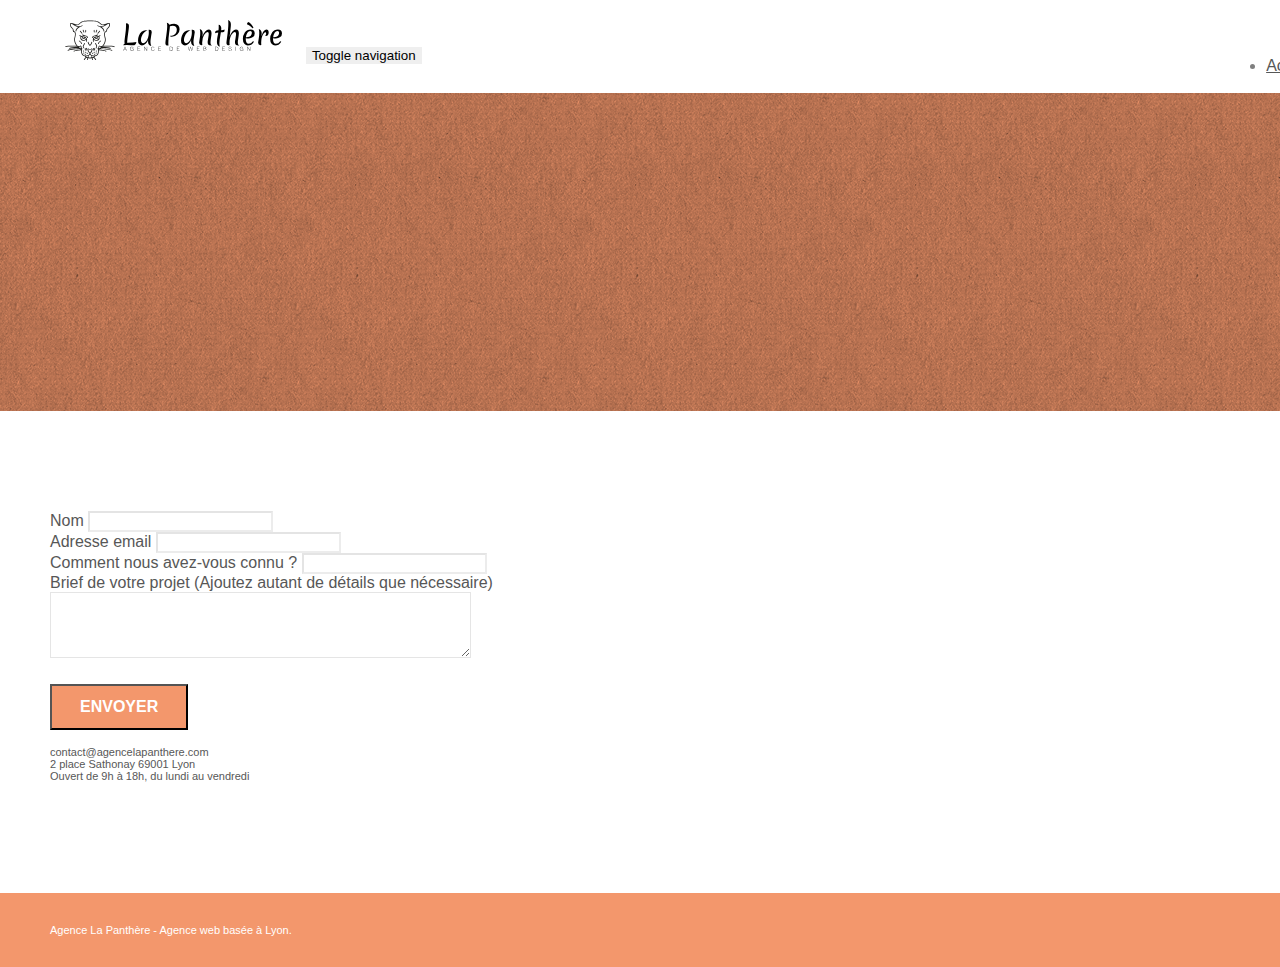
==== page2.html @ 133da3df "first commit" ====
<!doctype html>
<html lang="Default">
<head>
    <meta charset="utf-8">
    <meta name="keywords" content="">
    <meta name="description" content="">
    <meta name="viewport" content="width=device-width, initial-scale=1.0, viewport-fit=cover">
    <link rel="shortcut icon" type="image/png" href="favicon.jpg">
    
	<link rel="stylesheet" type="text/css" href="./css/bootstrap.min.css">
	<link rel="stylesheet" type="text/css" href="style.css">
	<link rel="stylesheet" type="text/css" href="./css/font-awesome.min.css">
	<link rel="stylesheet" type="text/css" href="./css/et-line.min.css">
	
    
	<script src="./js/jquery-2.1.0.min.js"></script>
	<script src="./js/bootstrap.min.js"></script>
	<script src="./js/blocs.min.js"></script>
	<script src="./js/jqBootstrapValidation.js"></script>
	<script src="./js/formHandler.js"></script>
    <title>page2</title>

    
<!-- Analytics -->
 
<!-- Analytics END -->
    
</head>
<body>
<!-- Principal conteneur -->
<div class="page-container">
    
<!-- bloc-0 -->
<div class="bloc bgc-white l-bloc " id="bloc-0">
	<div class="container bloc-sm">
		<nav class="navbar row">
			<div class="navbar-header">
				<a class="navbar-brand" href="index.html"><img src="img/agence-la-panthere-monochrome.svg" alt="atlanta web design logo" height="40" /></a>
				<button id="nav-toggle" type="button" class="ui-navbar-toggle navbar-toggle" data-toggle="collapse" data-target=".navbar-1">
					<span class="sr-only">Toggle navigation</span><span class="icon-bar"></span><span class="icon-bar"></span><span class="icon-bar"></span>
				</button>
			</div>
			<div class="collapse navbar-collapse navbar-1 special-dropdown-nav">
				<ul class="site-navigation nav navbar-nav">
					<li>
						<a href="index.html">Accueil</a>
					</li>
					<li>
					</li>
					<li>
						<a href="page2.html">page2 &gt;</a>
					</li>
				</ul>
			</div>
		</nav>
	</div>
</div>
<!-- bloc-0 END -->

<!-- bloc-6 -->
<div class="bloc bg-dots-bg bg-repeat bgc-atomic-tangerine d-bloc bloc-bg-texture texture-paper" id="bloc-6">
	<div class="container bloc-lg">
		<div class="row">
			<div class="col-sm-12">
				<h1 class="text-center hero-bloc-text tc-white">
					Parlons web design !
				</h1>
				<p class="text-center mg-lg tc-white tight-width-whitespace">
					Nous sommes ravis que vous souhaitiez collaborer avec notre agence.<br>
					Parlez-nous de votre projet en complétant le formulaire ci-dessous.
				</p>
			</div>
		</div>
	</div>
</div>
<!-- bloc-6 END -->

<!-- bloc-7 -->
<div class="bloc bgc-white l-bloc" id="bloc-7">
	<div class="container bloc-lg">
		<div class="row">
			<div class="col-sm-6">
				<form id="form_1" novalidate success-msg="Your message has been sent." fail-msg="Sorry it seems that our mail server is not responding, Sorry for the inconvenience!">
					<div class="form-group">
						<label>
							Nom
						</label>
						<input id="name" class="form-control" required />
					</div>
					<div class="form-group">
						<label>
							Adresse email
						</label>
						<input id="email" class="form-control" type="email" required />
					</div>
					<div class="form-group">
						<label>
							Comment nous avez-vous connu ?
						</label>
						<input class="form-control" type="email" required id="input_504" />
					</div>
					<div class="form-group">
						<label>
							Brief de votre projet (Ajoutez autant de détails que nécessaire)<br>
						</label><textarea id="message" class="form-control" rows="4" cols="50" required></textarea>
					</div> 
					<button class="bloc-button btn btn-lg btn-block cta-hero btn-atomic-tangerine" type="submit">
						Envoyer
					</button>
				</form>
			</div>
			<div class="col-sm-6">
				<p>
					contact@agencelapanthere.com<br>2 place Sathonay 69001 Lyon<br>Ouvert de 9h à 18h, du lundi au vendredi<br>
				</p>
			</div>
		</div>
	</div>
</div>
<!-- bloc-7 END -->

<!-- ScrollToTop Button -->
<a class="bloc-button btn btn-d scrollToTop" onclick="scrollToTarget('1')"><span class="fa fa-chevron-up"></span></a>
<!-- ScrollToTop Button END-->


<!-- Footer - bloc-8 -->
<div class="bloc bgc-atomic-tangerine d-bloc" id="bloc-8">
	<div class="container bloc-sm">
		<div class="row">
			<div class="col-sm-12">
				<p class="text-center white">
					Agence La Panthère - Agence web basée à Lyon.<br>
				</p>
				<div class="row row-no-gutters social">
					<div class="col-sm-3">
						<div class="text-center">
							<a class="social" href="index.html"><span class="fa fa-twitter icon-md"></span></a>
						</div>
					</div>
					<div class="col-sm-3">
						<div class="text-center">
							<a class="social" href="index.html"><span class="fa fa-facebook icon-md"></span></a>
						</div>
					</div>
					<div class="col-sm-3">
						<div class="text-center">
							<a class="social" href="index.html"><span class="fa fa-dribbble icon-md"></span></a>
						</div>
					</div>
					<div class="col-sm-3">
						<div class="text-center">
							<a class="social" href="index.html"><span class="fa fa-instagram icon-md"></span></a>
						</div>
					</div>
				</div>
			</div>
		</div>
	</div>
</div>
<!-- Footer - bloc-8 END -->

</div>
<!-- Principal conteneur END -->
    

</body>
</html>
---- style.css ----
body {
    margin: 0;
    padding: 0;
    background: #FFF;
    overflow-x: hidden;
    -webkit-font-smoothing: antialiased;
    -moz-osx-font-smoothing: grayscale;
}

a,
button {
    transition: all .3s ease-in-out;
    outline: none!important;
}

a:hover {
    text-decoration: none;
    cursor: pointer;
}

#page-loading-blocs-notifaction {
    position: fixed;
    top: 0;
    bottom: 0;
    width: 100%;
    z-index: 100000;
    background: #FFFFFF url("img/pageload-spinner.gif") no-repeat center center;
}

.bloc {
    width: 100%;
    clear: both;
    background: 50% 50% no-repeat;
    padding: 0 50px;
    -webkit-background-size: cover;
    -moz-background-size: cover;
    -o-background-size: cover;
    background-size: cover;
    position: relative;
}

.bloc .container {
    padding-left: 0;
    padding-right: 0;
}

.bloc-lg {
    padding: 100px 50px;
}

.bloc-md {
    padding: 50px;
}

.bloc-sm {
    padding: 20px 50px;
}

.bg-center,
.bg-l-edge,
.bg-r-edge,
.bg-t-edge,
.bg-b-edge,
.bg-tl-edge,
.bg-bl-edge,
.bg-tr-edge,
.bg-br-edge,
.bg-repeat {
    -webkit-background-size: auto!important;
    -moz-background-size: auto!important;
    -o-background-size: auto!important;
    background-size: auto!important;
}

.bg-repeat {
    background: repeat;
}

.bg-t-edge {
    background: top no-repeat;
}

.bloc-bg-texture::before {
    content: "";
    background-size: 2px 2px;
    position: absolute;
    top: 0;
    bottom: 0;
    left: 0;
    right: 0;
}

.texture-paper::before {
    background: url("img/texture-paper.png");
    background-size: 280px 280px;
}

.b-parallax {
    background-attachment: fixed;
}

.d-bloc {
    color: rgba(255, 255, 255, .7);
}

.d-bloc button:hover {
    color: rgba(255, 255, 255, .9);
}

.d-bloc .icon-round,
.d-bloc .icon-square,
.d-bloc .icon-rounded,
.d-bloc .icon-semi-rounded-a,
.d-bloc .icon-semi-rounded-b {
    border-color: rgba(255, 255, 255, .9);
}

.d-bloc .divider-h span {
    border-color: rgba(255, 255, 255, .2);
}

.d-bloc .a-btn,
.d-bloc .navbar a,
.d-bloc .navbar-brand,
.d-bloc a .icon-sm,
.d-bloc a .icon-md,
.d-bloc a .icon-lg,
.d-bloc a .icon-xl,
.d-bloc h1 a,
.d-bloc h2 a,
.d-bloc h3 a,
.d-bloc h4 a,
.d-bloc h5 a,
.d-bloc h6 a,
.d-bloc p a {
    color: rgba(255, 255, 255, .6);
}

.d-bloc .a-btn:hover,
.d-bloc .navbar a:hover,
.d-bloc .navbar-brand:hover,
.d-bloc a:hover .icon-sm,
.d-bloc a:hover .icon-md,
.d-bloc a:hover .icon-lg,
.d-bloc a:hover .icon-xl,
.d-bloc h1 a:hover,
.d-bloc h2 a:hover,
.d-bloc h3 a:hover,
.d-bloc h4 a:hover,
.d-bloc h5 a:hover,
.d-bloc h6 a:hover,
.d-bloc p a:hover {
    color: rgba(255, 255, 255, 1);
}

.d-bloc .navbar-toggle .icon-bar {
    background: rgba(255, 255, 255, 1);
}

.d-bloc .btn-wire,
.d-bloc .btn-wire:hover {
    color: rgba(255, 255, 255, 1);
    border-color: rgba(255, 255, 255, 1);
}

.d-bloc .panel {
    color: rgba(0, 0, 0, .5);
}

.d-bloc .panel button:hover {
    color: rgba(0, 0, 0, .7);
}

.d-bloc .panel icon {
    border-color: rgba(0, 0, 0, .7);
}

.d-bloc .panel .divider-h span {
    border-color: rgba(0, 0, 0, .1);
}

.d-bloc .panel .a-btn {
    color: rgba(0, 0, 0, .6);
}

.d-bloc .panel .a-btn:hover {
    color: rgba(0, 0, 0, 1);
}

.d-bloc .panel .btn-wire,
.d-bloc .panel .btn-wire:hover {
    color: rgba(0, 0, 0, .7);
    border-color: rgba(0, 0, 0, .3);
}

.d-bloc .panel,
.l-bloc {
    color: rgba(0, 0, 0, .5);
}

.d-bloc .panel button:hover,
.l-bloc button:hover {
    color: rgba(0, 0, 0, .7);
}

.l-bloc .icon-round,
.l-bloc .icon-square,
.l-bloc .icon-rounded,
.l-bloc .icon-semi-rounded-a,
.l-bloc .icon-semi-rounded-b {
    border-color: rgba(0, 0, 0, .7);
}

.d-bloc .panel .divider-h span,
.l-bloc .divider-h span {
    border-color: rgba(0, 0, 0, .1);
}

.d-bloc .panel .a-btn,
.l-bloc .a-btn,
.l-bloc .navbar a,
.l-bloc .navbar-brand,
.l-bloc a .icon-sm,
.l-bloc a .icon-md,
.l-bloc a .icon-lg,
.l-bloc a .icon-xl,
.l-bloc h1 a,
.l-bloc h2 a,
.l-bloc h3 a,
.l-bloc h4 a,
.l-bloc h5 a,
.l-bloc h6 a,
.l-bloc p a {
    color: rgba(0, 0, 0, .6);
}

.d-bloc .panel .a-btn:hover,
.l-bloc .a-btn:hover,
.l-bloc .navbar a:hover,
.l-bloc .navbar-brand:hover,
.l-bloc a:hover .icon-sm,
.l-bloc a:hover .icon-md,
.l-bloc a:hover .icon-lg,
.l-bloc a:hover .icon-xl,
.l-bloc h1 a:hover,
.l-bloc h2 a:hover,
.l-bloc h3 a:hover,
.l-bloc h4 a:hover,
.l-bloc h5 a:hover,
.l-bloc h6 a:hover,
.l-bloc p a:hover {
    color: rgba(0, 0, 0, 1);
}

.l-bloc .navbar-toggle .icon-bar {
    color: rgba(0, 0, 0, .6);
}

.d-bloc .panel .btn-wire,
.d-bloc .panel .btn-wire:hover,
.l-bloc .btn-wire,
.l-bloc .btn-wire:hover {
    color: rgba(0, 0, 0, .7);
    border-color: rgba(0, 0, 0, .3);
}

.voffset {
    margin-top: 30px;
}

.voffset-lg {
    margin-top: 80px;
}

.row-no-gutters {
    margin-right: 0;
    margin-left: 0;
}

.row.row-no-gutters > [class^="col-"],
.row.row-no-gutters > [class*=" col-"] {
    padding-right: 0;
    padding-left: 0;
}

#bloc-1-hero h1 {
    font-size: 32px;
}

.navbar {
    margin-bottom: 0;
    z-index: 1;
}

.navbar-brand {
    height: auto;
    padding: 3px 15px;
    font-size: 25px;
    font-weight: normal;
    font-weight: 600;
    line-height: 44px;
}

.navbar-brand img {
    max-height: 200px;
    margin: 0 5px 0 0;
    display: inline;
}

.navbar-brand img[src$=svg] {
    min-width: 100px;
}

.nav-center .navbar-brand img {
    margin: 0;
}

.navbar .nav {
    padding-top: 2px;
    margin-right: -16px;
    float: right;
    z-index: 1;
}

.nav > li {
    float: left;
    margin-top: 4px;
    font-size: 16px;
}

.navbar-nav .open .dropdown-menu > li > a {
    text-align: inherit;
}

.nav > li a:hover,
.nav > li a:focus {
    background: transparent;
}

.navbar-toggle {
    margin: 10px 10px 0 0;
    border: 0px;
}

.navbar-toggle:hover {
    background: transparent!important;
}

.navbar-toggle .icon-bar {
    background-color: rgba(0, 0, 0, .5);
    width: 26px;
}

.nav-invert .navbar .nav {
    float: left;
}

.nav-invert .navbar-header,
.nav-invert .navbar-brand {
    float: right;
    position: relative;
    z-index: 2;
}

@media (min-width: 768px) {
    .site-navigation {
        position: absolute;
        top: 50%;
        right: 20px;
        transform: translate(0, -50%);
        -webkit-transform: translateY(-50%);
    }
    .nav > li .dropdown-menu a,
    .nav > li .dropdown-menu a:hover {
        color: #484848;
    }
    .nav-invert .site-navigation {
        left: 0;
        right: 0;
    }
    .nav-center {
        text-align: center;
    }
    .nav-center .navbar-header {
        width: 100%;
    }
    .nav-center .navbar-header,
    .nav-center .navbar-brand,
    .nav-center .nav > li {
        float: none;
        display: inline-block;
    }
    .nav-center .site-navigation {
        position: relative;
        width: 100%;
        right: 0;
        margin-right: 0px;
        margin-top: 20px;
    }
    .nav-center.mini-nav .navbar-toggle {
        float: none;
        margin: 10px auto 0;
    }
}

.nav > li > .dropdown a {
    background: none!important;
    display: block;
    padding: 14px 15px;
}

nav .caret {
    margin: 0 5px;
}

.dropdown-menu .dropdown-menu {
    top: -8px;
    left: 100%;
}

.dropdown-menu .dropmenu-flow-right {
    top: 100%;
    left: 0;
    margin-left: -1px;
    border-top-left-radius: 0;
    border-top-right-radius: 0;
}

.dropdown-menu .dropdown span {
    border: 4px solid black;
    border-top-color: transparent;
    border-right-color: transparent;
    border-bottom-color: transparent;
    margin: 6px -5px 0 0!important;
    float: right;
}

.mg-md {
    margin-top: 10px;
    margin-bottom: 20px;
}

.mg-lg {
    margin-top: 10px;
    margin-bottom: 40px;
}

.btn {
    margin: 0 5px 5px 0;
}

.btn.pull-right {
    margin: 0 0 5px 5px;
}

.btn-d,
.btn-d:hover,
.btn-d:focus {
    color: #FFF;
    background: rgba(0, 0, 0, .3);
}

button {
    outline: none!important;
}

.btn-rd {
    border-radius: 40px;
}

.btn-clean {
    border: 1px solid rgba(0, 0, 0, .08);
    border-bottom-color: rgba(0, 0, 0, .1);
    text-shadow: 0 1px 0 rgba(0, 0, 1, .1);
    box-shadow: 0 1px 3px rgba(0, 0, 1, .25), inset 0 1px 0 0 rgba(255, 255, 255, .15);
}

.icon-md {
    font-size: 30px!important;
}

.icon-lg {
    font-size: 60px!important;
}

.sm-shadow {
    text-shadow: 0 1px 2px rgba(0, 0, 0, .3);
}

.panel-sq,
.panel-sq .panel-heading,
.panel-sq .panel-footer {
    border-radius: 0;
}

.panel-rd {
    border-radius: 30px;
}

.panel-rd .panel-heading {
    border-radius: 29px 29px 0 0;
}

.panel-rd .panel-footer {
    border-radius: 0 0 29px 29px;
}

.form-control {
    border-color: rgba(0, 0, 0, .1);
    box-shadow: none;
}

.scrollToTop {
    width: 40px;
    height: 40px;
    position: fixed;
    bottom: 20px;
    right: 20px;
    opacity: 0;
    z-index: 500;
    transition: all .3s ease-in-out;
}

.scrollToTop span {
    margin-top: 6px;
}

.showScrollTop {
    font-size: 14px;
    opacity: 1;
}

a[data-lightbox] {
    position: relative;
    display: block;
    text-align: center;
}

a[data-lightbox]:hover::before {
    content: "+";
    font-family: "HelveticaNeue-Light", "Helvetica Neue Light", "Helvetica Neue", Helvetica, Arial;
    font-size: 32px;
    width: 50px;
    height: 50px;
    margin-left: -25px;
    border-radius: 50%;
    background: rgba(0, 0, 0, .6);
    color: #FFF;
    font-weight: 100;
    z-index: 1;
    position: absolute;
    top: 50%;
    transform: translateY(-50%);
    -webkit-transform: translateY(-50%);
}

a[data-lightbox]:hover img {
    opacity: 0.6;
    -webkit-animation-fill-mode: none;
    animation-fill-mode: none;
}

#lightbox-modal {
    display: flex;
    align-items: center;
}

#lightbox-modal .modal-dialog {
    width: 90%;
    max-width: 900px;
    margin: 0 auto 0;
}

#lightbox-modal .modal-dialog img {
    max-height: 90vh;
    margin: 0 auto;
}

.lightbox-caption {
    padding: 20px;
    color: #FFF;
    background: rgba(0, 0, 0, .5);
    position: absolute;
    left: 15px;
    right: 15px;
    bottom: 5px;
}

.close-lightbox {
    color: #FFF;
    font-size: 30px;
    position: absolute;
    top: 20px;
    right: 20px;
    z-index: 20;
    background: rgba(0, 0, 0, .5);
    border: none;
    line-height: 30px;
    padding: 0 9px 5px;
    opacity: 0.3;
}

.close-lightbox:hover,
.next-lightbox:hover,
.prev-lightbox:hover {
    opacity: 1.0;
    color: #FFF;
}

.next-lightbox,
.prev-lightbox {
    font-size: 20px;
    color: rgba(255, 255, 255, .9);
    background: rgba(0, 0, 0, .5);
    transition: all .2s ease-in-out;
    position: absolute;
    top: 45%;
    z-index: 1;
    opacity: 0.4;
}

.next-lightbox {
    padding: 6px 8px 1px 13px;
    right: 25px;
}

.prev-lightbox {
    padding: 6px 13px 1px 10px;
    left: 25px;
}

.snapshot-lb .modal-body {
    padding-bottom: 45px;
}

.snapshot-lb .lightbox-caption {
    padding: 0;
    color: rgba(0, 0, 0, .5);
    background: none;
}

h1,
h2,
h3,
h4,
h5,
h6,
p,
label,
.btn,
a {
    font-family: "helvetica";
    font-weight: 400;
    color: #575757!important;
}

.container {
    max-width: 1000px;
}

.hero-bloc-text {
    font-size: 38px;
}

.hero-bloc-text-sub {
    font-size: 36px;
}

.statement-bloc-text {
    line-height: 26px;
    font-style: italic;
    font-size: 20px;
    text-align: center;
    font-weight: lighter;
    max-width: 520px;
    margin: auto auto auto auto;
}

p {
    font-size: 11px;
}

.tight-width-whitespace {
    max-width: 600px;
    margin: auto auto auto auto;
}

.h1 {
    font-size: 20px;
    font-family: "Open Sans";
}

.cta-hero {
    margin-top: 22px;
    color: #FFFFFF!important;
    text-transform: uppercase;
    padding: 12px 28px 12px 28px;
    font-size: 16px;
    font-weight: 700;
}

.social {
    max-width: 400px;
    margin: auto auto auto auto;
}

h2 {
    font-size: 22px;
    line-height: 1.4em;
}

h3 {
    font-size: 15px;
    text-transform: uppercase;
    font-weight: 700;
    color: #333333!important;
}

.med-width-whitespace {
    max-width: 800px;
    margin: auto auto auto auto;
    box-shadow: 0px 0px 0px #000000;
}

h1 {
    color: #333333!important;
}

h4 {
    color: #333333!important;
}

.icons {
    margin-bottom: 14px;
    margin-top: 24px;
}

.white {
    color: #FFFFFF!important;
}

.portfolio-thumb {
    margin-bottom: 24px;
}

.portfolio-row {
    margin-bottom: 44px;
    margin-top: 50px;
}

.avatar {
    box-shadow: 0px 4px 9px rgba(0, 0, 0, 0.3);
}

.black-background {
    background-color: rgba(165, 147, 99, 0.7);
    padding: 40px 40px 40px 40px;
}

.bold-link {
    font-weight: 900;
    text-decoration: underline!important;
}

.bgc-white {
    background-color: #FFFFFF;
}

.bgc-dark-slate-blue {
    background-color: #364577;
}

.bgc-atomic-tangerine {
    background-color: #F3976C;
}

.tc-white {
    color: #F3976C!important;
}

.btn-atomic-tangerine {
    background: #F3976C;
    color: #FFFFFF!important;
}

.btn-atomic-tangerine:hover {
    background: #c27956!important;
    color: #FFFFFF!important;
}

.ltc-white {
    color: #FFFFFF!important;
}

.ltc-white:hover {
    color: #cccccc!important;
}

.ltc-atomic-tangerine {
    color: #F3976C!important;
}

.ltc-atomic-tangerine:hover {
    color: #c27956!important;
}

.icon-dark-slate-blue {
    color: #364577!important;
    border-color: #364577!important;
}

.bg-dots-bg {
    background-image: url("img/dots-bg.png");
}

.bg-lines-h2-bg {
    background-image: url("img/lines-h2-bg.png");
}

.bg-banniere {
    background-image: url("img/agence-la-panthere.jpg");
}

.bg-presentation {
    background-image: url("img/image-de-presentation.bmp");
}

@media (max-width: 1024px) {
    .bloc {
        padding-left: 20px;
        padding-right: 20px;
    }
    .bloc.full-width-bloc,
    .bloc-tile-2.full-width-bloc .container,
    .bloc-tile-3.full-width-bloc .container,
    .bloc-tile-4.full-width-bloc .container {
        padding-left: 0;
        padding-right: 0;
    }
}

@media (max-width: 992px) and (min-width: 768px) {
    .navbar .nav {
        max-width: 80%
    }
    .nav-center.navbar .nav {
        max-width: 100%
    }
}

@media only screen and (min-device-width: 768px) and (max-device-width: 1024px) and (orientation: landscape) {
    .b-parallax {
        background-attachment: scroll;
    }
}

@media only screen and (min-device-width: 1024px) and (max-device-width: 1366px) and (-webkit-min-device-pixel-ratio: 1.5) {
    .b-parallax {
        background-attachment: scroll;
    }
}

@media (max-width: 991px) {
    .container {
        width: 100%;
    }
    .b-parallax {
        background-attachment: scroll;
    }
    .page-container,
    #hero-bloc {
        overflow-x: hidden;
        position: relative;
    }
    .bloc {
        padding-left: constant(safe-area-inset-left);
        padding-right: constant(safe-area-inset-right);
    }
    .bloc-group,
    .bloc-group .bloc {
        display: block;
        width: 100%;
    }
    .bloc-fill-screen .fill-bloc-top-edge,
    .bloc-fill-screen .fill-bloc-bottom-edge {
        padding: 0 20px;
        padding-left: constant(safe-area-inset-left);
        padding-right: constant(safe-area-inset-right);
    }
}

@media (max-width: 767px) {
    .page-container {
        overflow-x: hidden;
        position: relative;
    }
    h1,
    h2,
    h3,
    h4,
    h5,
    h6,
    p,
    #disqus_thread {
        padding-left: 10px!important;
        padding-right: 10px!important;
    }
    .b-parallax {
        background-attachment: scroll;
    }
    .navbar .nav {
        padding-top: 0;
        border-top: 1px solid rgba(0, 0, 0, .2);
        float: none!important;
    }
    .navbar.row {
        margin-left: 0;
        margin-right: 0;
    }
    .site-navigation {
        position: inherit;
        transform: none;
        -webkit-transform: none;
        -ms-transform: none;
    }
    .nav > li {
        margin-top: 0;
        border-bottom: 1px solid rgba(0, 0, 0, .1);
        background: rgba(0, 0, 0, .05);
        text-align: left;
        padding-left: 15px;
        width: 100%;
    }
    .nav > li:hover {
        background: rgba(0, 0, 0, .08);
    }
    .dropdown .dropdown a .caret {
        float: none;
        margin: 5px 0 0 10px!important;
        border: 4px solid black;
        border-bottom-color: transparent;
        border-right-color: transparent;
        border-left-color: transparent;
    }
    #hero-bloc .navbar .nav {
        background: rgba(0, 0, 0, .8);
    }
    #hero-bloc .navbar .nav a {
        color: rgba(255, 255, 255, .6);
    }
    .hero {
        padding: 50px 0;
    }
    .hero-nav {
        left: -1px;
        right: -1px;
    }
    .navbar-collapse {
        padding: 0;
        overflow-x: hidden;
        -webkit-box-shadow: none;
        box-shadow: none;
    }
    .navbar-brand img {
        max-height: 40px;
        width: auto;
    }
    .nav-invert .navbar-header {
        float: none;
        width: 100%;
    }
    .nav-invert .navbar-toggle {
        float: left;
        margin-left: 10px;
    }
    .bloc {
        padding-left: 0;
        padding-right: 0;
    }
    .bloc-xxl,
    .bloc-xl,
    .bloc-lg {
        padding: 40px 0;
    }
    .bloc-sm,
    .bloc-md {
        padding-left: 0;
        padding-right: 0;
    }
    .bloc-tile-2 .container,
    .bloc-tile-3 .container,
    .bloc-tile-4 .container,
    .bloc-fill-screen .fill-bloc-top-edge,
    .bloc-fill-screen .fill-bloc-bottom-edge {
        padding-left: 0;
        padding-right: 0;
    }
    .a-block {
        padding: 0 10px;
    }
    .btn-dwn {
        display: none;
    }
    .voffset {
        margin-top: 5px;
    }
    .voffset-md {
        margin-top: 20px;
    }
    .voffset-lg {
        margin-top: 30px;
    }
    form {
        padding: 5px;
    }
    .close-lightbox {
        display: inline-block;
    }
    .blocsapp-device-iphone5 {
        background-size: 216px 425px;
        padding-top: 60px;
        width: 216px;
        height: 425px;
    }
    .blocsapp-device-iphone5 img {
        width: 180px;
        height: 320px;
    }
}

@media (max-width: 400px) {
    .bloc {
        padding-left: 0;
        padding-right: 0;
    }
}

@media (max-width: 767px) {
    .bloc-mob-center-text {
        text-align: center;
    }
}
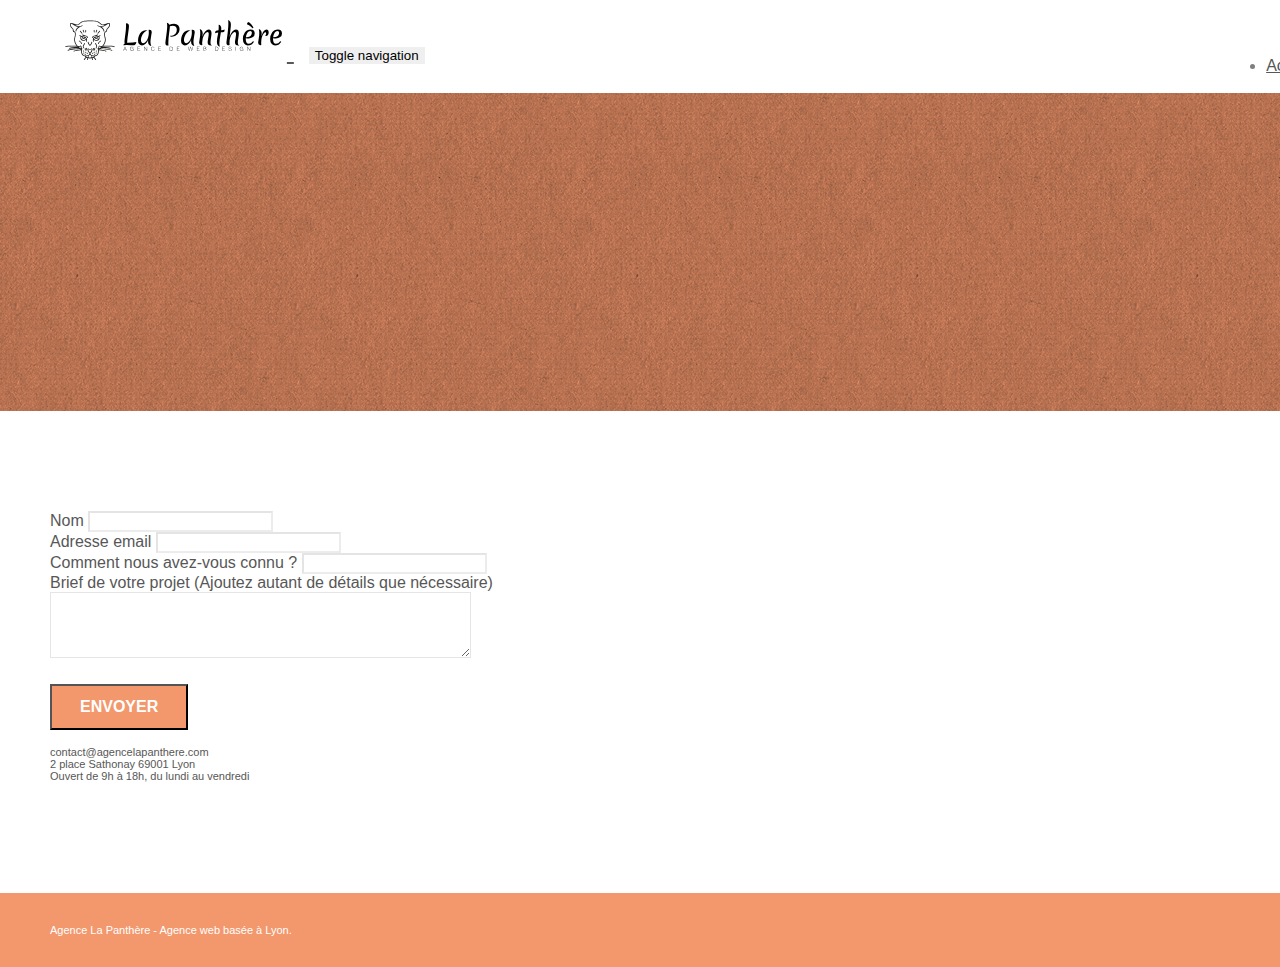
==== commit 00e7fb84: "img changes" ====
--- a/page2.html
+++ b/page2.html
@@ -35,7 +35,9 @@
 	<div class="container bloc-sm">
 		<nav class="navbar row">
 			<div class="navbar-header">
-				<a class="navbar-brand" href="index.html"><img src="img/agence-la-panthere-monochrome.svg" alt="atlanta web design logo" height="40" /></a>
+				<a class="navbar-brand" href="index.html">
+					<img src="img/agence-la-panthere-monochrome.svg" alt="atlanta web design logo" height="40" />
+				</a>
 				<button id="nav-toggle" type="button" class="ui-navbar-toggle navbar-toggle" data-toggle="collapse" data-target=".navbar-1">
 					<span class="sr-only">Toggle navigation</span><span class="icon-bar"></span><span class="icon-bar"></span><span class="icon-bar"></span>
 				</button>
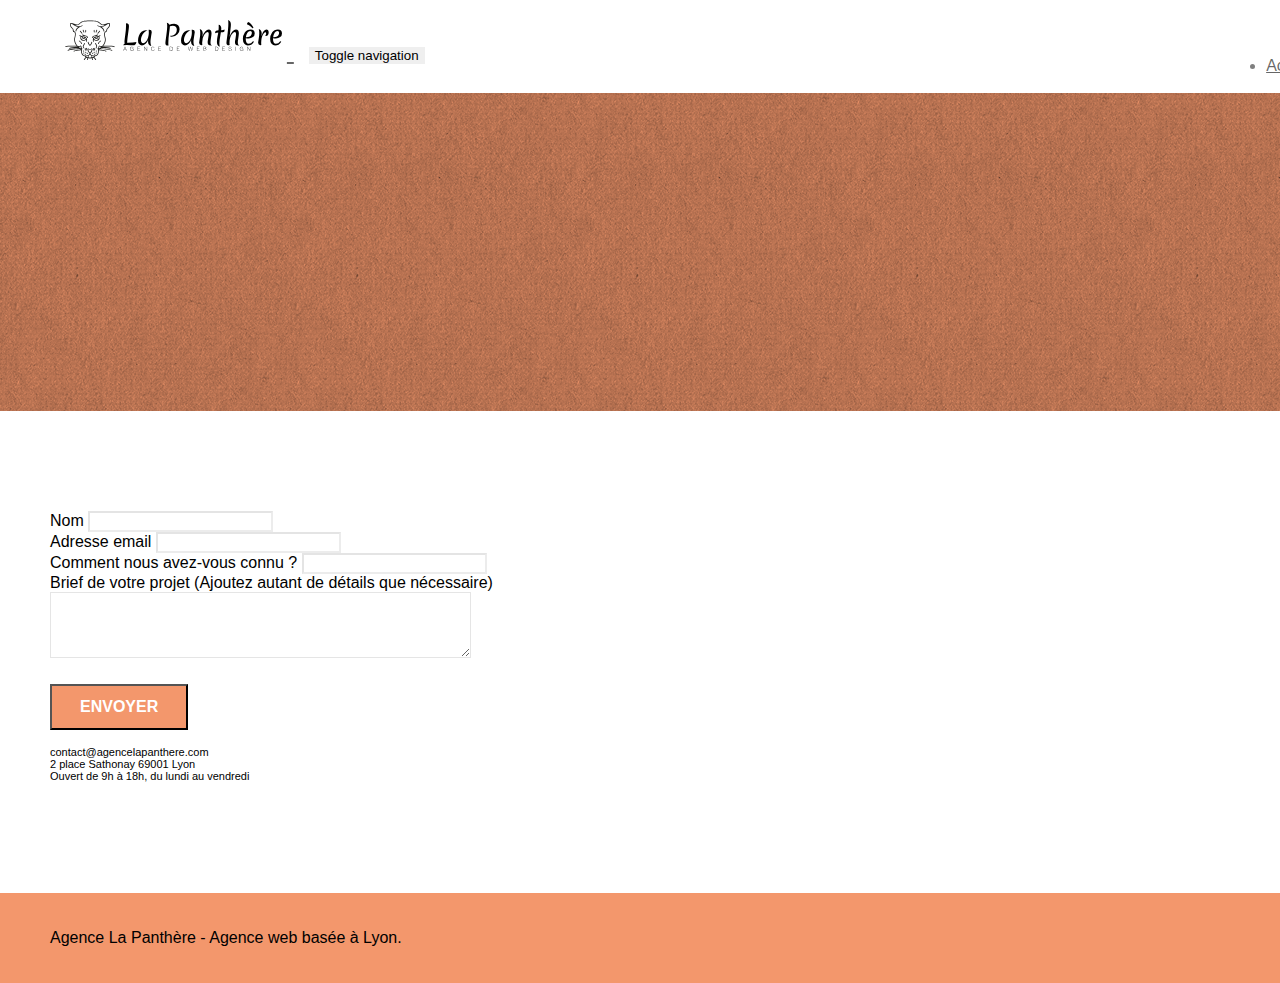
==== commit 6893cc9b: "img changes + lang defined" ====
--- a/page2.html
+++ b/page2.html
@@ -1,5 +1,5 @@
 <!doctype html>
-<html lang="Default">
+<html lang="fr">
 <head>
     <meta charset="utf-8">
     <meta name="keywords" content="">
--- a/style.css
+++ b/style.css
@@ -5,6 +5,10 @@
     overflow-x: hidden;
     -webkit-font-smoothing: antialiased;
     -moz-osx-font-smoothing: grayscale;
+}
+
+a {
+    color: #000000;
 }
 
 a,
@@ -133,7 +137,7 @@
 .d-bloc h5 a,
 .d-bloc h6 a,
 .d-bloc p a {
-    color: rgba(255, 255, 255, .6);
+    color: #000000
 }
 
 .d-bloc .a-btn:hover,
@@ -283,6 +287,10 @@
     padding-left: 0;
 }
 
+.col-sm-4 {
+    color: #000000;
+}
+
 #bloc-1-hero h1 {
     font-size: 32px;
 }
@@ -651,7 +659,7 @@
 a {
     font-family: "helvetica";
     font-weight: 400;
-    color: #575757!important;
+    color: #000000
 }
 
 .container {
@@ -678,6 +686,7 @@
 
 p {
     font-size: 11px;
+    color: #000000;
 }
 
 .tight-width-whitespace {
@@ -736,7 +745,8 @@
 }
 
 .white {
-    color: #FFFFFF!important;
+    color: #000000;
+    font-size: 16px;
 }
 
 .portfolio-thumb {
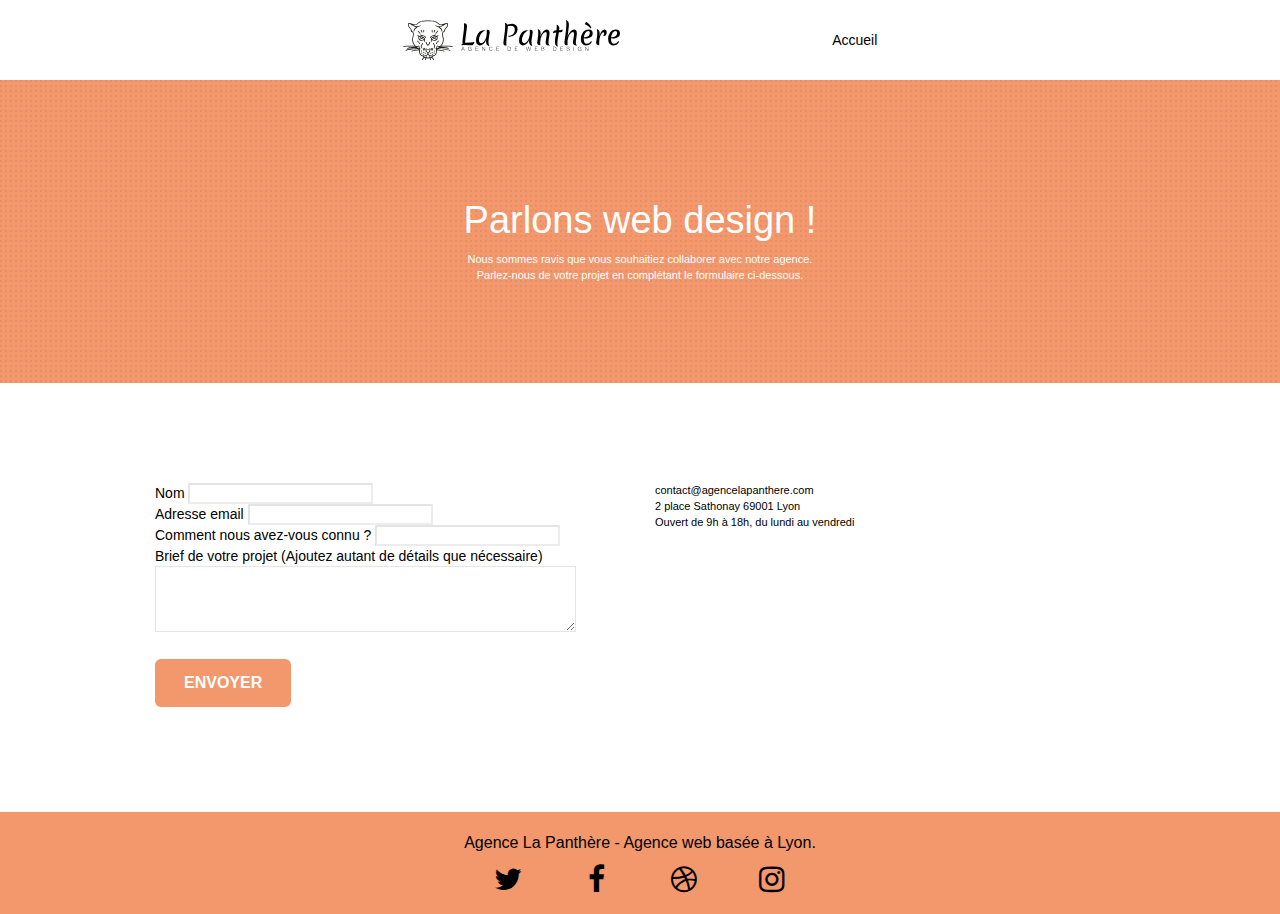
==== commit 904120d2: "cd docu" ====
--- a/page2.html
+++ b/page2.html
@@ -3,22 +3,23 @@
 <head>
     <meta charset="utf-8">
     <meta name="keywords" content="">
-    <meta name="description" content="">
+    <meta name="description" content="Formulaire d'inscription">
     <meta name="viewport" content="width=device-width, initial-scale=1.0, viewport-fit=cover">
+	
     <link rel="shortcut icon" type="image/png" href="favicon.jpg">
-    
-	<link rel="stylesheet" type="text/css" href="./css/bootstrap.min.css">
-	<link rel="stylesheet" type="text/css" href="style.css">
-	<link rel="stylesheet" type="text/css" href="./css/font-awesome.min.css">
-	<link rel="stylesheet" type="text/css" href="./css/et-line.min.css">
+	<link rel="stylesheet" type="text/css" href="css/bootstrap.css">
+	<link rel="stylesheet" type="text/css" href="css/style.css">
+	<link rel="stylesheet" type="text/css" href="css/font-awesome.css">
+	<link rel="stylesheet" type="text/css" href="css/et-line.css">
 	
     
-	<script src="./js/jquery-2.1.0.min.js"></script>
-	<script src="./js/bootstrap.min.js"></script>
-	<script src="./js/blocs.min.js"></script>
-	<script src="./js/jqBootstrapValidation.js"></script>
-	<script src="./js/formHandler.js"></script>
-    <title>page2</title>
+	<script src="js/jquery-2.1.0.js"></script>
+	<script src="js/bootstrap.js"></script>
+	<script src="js/blocs.js"></script>
+	<script src="js/jqBootstrapValidation.js"></script>
+	<script src="js/formHandler.js"></script>
+	
+    <title>La Panthère - Formulaire</title>
 
     
 <!-- Analytics -->
@@ -31,39 +32,18 @@
 <div class="page-container">
     
 <!-- bloc-0 -->
-<div class="bloc bgc-white l-bloc " id="bloc-0">
-	<div class="container bloc-sm">
-		<nav class="navbar row">
-			<div class="navbar-header">
-				<a class="navbar-brand" href="index.html">
-					<img src="img/agence-la-panthere-monochrome.svg" alt="atlanta web design logo" height="40" />
-				</a>
-				<button id="nav-toggle" type="button" class="ui-navbar-toggle navbar-toggle" data-toggle="collapse" data-target=".navbar-1">
-					<span class="sr-only">Toggle navigation</span><span class="icon-bar"></span><span class="icon-bar"></span><span class="icon-bar"></span>
-				</button>
-			</div>
-			<div class="collapse navbar-collapse navbar-1 special-dropdown-nav">
-				<ul class="site-navigation nav navbar-nav">
-					<li>
-						<a href="index.html">Accueil</a>
-					</li>
-					<li>
-					</li>
-					<li>
-						<a href="page2.html">page2 &gt;</a>
-					</li>
-				</ul>
-			</div>
-		</nav>
+	<div class="container bloc-sm">	
+		<img src="img/agence-la-panthere-monochrome.svg" alt="atlanta web design logo" height="40" />
+		<a href="../index.html" id="top">
+			Accueil
+		</a>
 	</div>
-</div>
 <!-- bloc-0 END -->
 
 <!-- bloc-6 -->
 <div class="bloc bg-dots-bg bg-repeat bgc-atomic-tangerine d-bloc bloc-bg-texture texture-paper" id="bloc-6">
 	<div class="container bloc-lg">
-		<div class="row">
-			<div class="col-sm-12">
+		<div class="top-row">
 				<h1 class="text-center hero-bloc-text tc-white">
 					Parlons web design !
 				</h1>
@@ -71,7 +51,6 @@
 					Nous sommes ravis que vous souhaitiez collaborer avec notre agence.<br>
 					Parlez-nous de votre projet en complétant le formulaire ci-dessous.
 				</p>
-			</div>
 		</div>
 	</div>
 </div>
@@ -80,9 +59,9 @@
 <!-- bloc-7 -->
 <div class="bloc bgc-white l-bloc" id="bloc-7">
 	<div class="container bloc-lg">
-		<div class="row">
+		<div class="bottom-row">
 			<div class="col-sm-6">
-				<form id="form_1" novalidate success-msg="Your message has been sent." fail-msg="Sorry it seems that our mail server is not responding, Sorry for the inconvenience!">
+				<form id="form_1" novalidate>
 					<div class="form-group">
 						<label>
 							Nom
@@ -99,7 +78,7 @@
 						<label>
 							Comment nous avez-vous connu ?
 						</label>
-						<input class="form-control" type="email" required id="input_504" />
+						<input class="form-control" id="input_504" required/>
 					</div>
 					<div class="form-group">
 						<label>
@@ -122,7 +101,7 @@
 <!-- bloc-7 END -->
 
 <!-- ScrollToTop Button -->
-<a class="bloc-button btn btn-d scrollToTop" onclick="scrollToTarget('1')"><span class="fa fa-chevron-up"></span></a>
+<a class="bloc-button btn btn-d scrollToTop" href="#top"><i class="fa-solid fa-chevron-up"></i></a>
 <!-- ScrollToTop Button END-->
 
 
--- a/css/style.css
+++ b/css/style.css
@@ -0,0 +1 @@
+body{margin:0;padding:0;background:#FFF;overflow-x:hidden;-webkit-font-smoothing:antialiased;-moz-osx-font-smoothing:grayscale}a{color:#000}a,button{transition:all .3s ease-in-out;outline:none!important}a:hover{text-decoration:none;cursor:pointer}#page-loading-blocs-notifaction{position:fixed;top:0;bottom:0;width:100%;z-index:100000;background:#FFF url(img/pageload-spinner.gif) no-repeat center center}.bloc{width:100%;clear:both;background:50% 50% no-repeat;padding:0 50px;-webkit-background-size:cover;-moz-background-size:cover;-o-background-size:cover;background-size:cover;position:relative}.bloc .container{padding-left:0;padding-right:0}.bloc-lg{padding:100px 50px}.bloc-md{padding:50px}.bloc-sm{padding:20px 50px;display:flex;justify-content:space-between;align-items:center;}.bloc-sm1{padding:20px 20px}.bg-center,.bg-l-edge,.bg-r-edge,.bg-t-edge,.bg-b-edge,.bg-tl-edge,.bg-bl-edge,.bg-tr-edge,.bg-br-edge,.bg-repeat{-webkit-background-size:auto!important;-moz-background-size:auto!important;-o-background-size:auto!important;background-size:auto!important}.bg-repeat{background:repeat}.bg-t-edge{background:top no-repeat}.bloc-bg-texture::before{content:"";background-size:2px 2px;position:absolute;top:0;bottom:0;left:0;right:0}.texture-paper::before{background:url(img/texture-paper.png);background-size:280px 280px}.b-parallax{background-attachment:fixed}.d-bloc{color:rgba(255,255,255,.7)}.d-bloc button:hover{color:rgba(255,255,255,.9)}.d-bloc .icon-round,.d-bloc .icon-square,.d-bloc .icon-rounded,.d-bloc .icon-semi-rounded-a,.d-bloc .icon-semi-rounded-b{border-color:rgba(255,255,255,.9)}.d-bloc .divider-h span{border-color:rgba(255,255,255,.2)}.d-bloc .a-btn,.d-bloc .navbar a,.d-bloc .navbar-brand,.d-bloc a .icon-sm,.d-bloc a .icon-md,.d-bloc a .icon-lg,.d-bloc a .icon-xl,.d-bloc h1 a,.d-bloc h2 a,.d-bloc h3 a,.d-bloc h4 a,.d-bloc h5 a,.d-bloc h6 a,.d-bloc p a{color:#000}.d-bloc .a-btn:hover,.d-bloc .navbar a:hover,.d-bloc .navbar-brand:hover,.d-bloc a:hover .icon-sm,.d-bloc a:hover .icon-md,.d-bloc a:hover .icon-lg,.d-bloc a:hover .icon-xl,.d-bloc h1 a:hover,.d-bloc h2 a:hover,.d-bloc h3 a:hover,.d-bloc h4 a:hover,.d-bloc h5 a:hover,.d-bloc h6 a:hover,.d-bloc p a:hover{color:rgba(255,255,255,1)}.d-bloc .navbar-toggle .icon-bar{background:rgba(255,255,255,1)}.d-bloc .btn-wire,.d-bloc .btn-wire:hover{color:rgba(255,255,255,1);border-color:rgba(255,255,255,1)}.d-bloc .panel{color:rgba(0,0,0,.5)}.d-bloc .panel button:hover{color:rgba(0,0,0,.7)}.d-bloc .panel icon{border-color:rgba(0,0,0,.7)}.d-bloc .panel .divider-h span{border-color:rgba(0,0,0,.1)}.d-bloc .panel .a-btn{color:rgba(0,0,0,.6)}.d-bloc .panel .a-btn:hover{color:rgba(0,0,0,1)}.d-bloc .panel .btn-wire,.d-bloc .panel .btn-wire:hover{color:rgba(0,0,0,.7);border-color:rgba(0,0,0,.3)}.d-bloc .panel,.l-bloc{color:rgba(0,0,0,.5)}.d-bloc .panel button:hover,.l-bloc button:hover{color:rgba(0,0,0,.7)}.l-bloc .icon-round,.l-bloc .icon-square,.l-bloc .icon-rounded,.l-bloc .icon-semi-rounded-a,.l-bloc .icon-semi-rounded-b{border-color:rgba(0,0,0,.7)}.d-bloc .panel .divider-h span,.l-bloc .divider-h span{border-color:rgba(0,0,0,.1)}.d-bloc .panel .a-btn,.l-bloc .a-btn,.l-bloc .navbar a,.l-bloc .navbar-brand,.l-bloc a .icon-sm,.l-bloc a .icon-md,.l-bloc a .icon-lg,.l-bloc a .icon-xl,.l-bloc h1 a,.l-bloc h2 a,.l-bloc h3 a,.l-bloc h4 a,.l-bloc h5 a,.l-bloc h6 a,.l-bloc p a{color:rgba(0,0,0,.6)}.d-bloc .panel .a-btn:hover,.l-bloc .a-btn:hover,.l-bloc .navbar a:hover,.l-bloc .navbar-brand:hover,.l-bloc a:hover .icon-sm,.l-bloc a:hover .icon-md,.l-bloc a:hover .icon-lg,.l-bloc a:hover .icon-xl,.l-bloc h1 a:hover,.l-bloc h2 a:hover,.l-bloc h3 a:hover,.l-bloc h4 a:hover,.l-bloc h5 a:hover,.l-bloc h6 a:hover,.l-bloc p a:hover{color:rgba(0,0,0,1)}.l-bloc .navbar-toggle .icon-bar{color:rgba(0,0,0,.6)}.d-bloc .panel .btn-wire,.d-bloc .panel .btn-wire:hover,.l-bloc .btn-wire,.l-bloc .btn-wire:hover{color:rgba(0,0,0,.7);border-color:rgba(0,0,0,.3)}.voffset{margin-top:30px}.voffset-lg{margin-top:80px}.row-no-gutters{margin-right:0;margin-left:0}.row.row-no-gutters>[class^="col-"],.row.row-no-gutters>[class*=" col-"]{padding-right:0;padding-left:0}.col-sm-4{color:#000}#bloc-1-hero h1{font-size:32px}.navbar{margin-bottom:0;z-index:1}.navbar-brand{height:auto;padding:3px 15px;font-size:25px;font-weight:400;font-weight:600;line-height:44px}.navbar-brand img{max-height:200px;margin:0 5px 0 0;display:inline}.navbar-brand img[src$=svg]{min-width:100px}.nav-center .navbar-brand img{margin:0}.navbar .nav{padding-top:2px;margin-right:-16px;float:right;z-index:1}.nav>li{float:left;margin-top:4px;font-size:16px}.navbar-nav .open .dropdown-menu>li>a{text-align:inherit}.nav>li a:hover,.nav>li a:focus{background:transparent}.navbar-toggle{margin:10px 10px 0 0;border:0}.navbar-toggle:hover{background:transparent!important}.navbar-toggle .icon-bar{background-color:rgba(0,0,0,.5);width:26px}.nav-invert .navbar .nav{float:left}.nav-invert .navbar-header,.nav-invert .navbar-brand{float:right;position:relative;z-index:2}@media (min-width:768px){.site-navigation{position:absolute;top:50%;right:20px;transform:translate(0,-50%);-webkit-transform:translateY(-50%)}.nav>li .dropdown-menu a,.nav>li .dropdown-menu a:hover{color:#484848}.nav-invert .site-navigation{left:0;right:0}.nav-center{text-align:center}.nav-center .navbar-header{width:100%}.nav-center .navbar-header,.nav-center .navbar-brand,.nav-center .nav>li{float:none;display:inline-block}.nav-center .site-navigation{position:relative;width:100%;right:0;margin-right:0;margin-top:20px}.nav-center.mini-nav .navbar-toggle{float:none;margin:10px auto 0}}.nav>li>.dropdown a{background:none!important;display:block;padding:14px 15px}nav .caret{margin:0 5px}.dropdown-menu .dropdown-menu{top:-8px;left:100%}.dropdown-menu .dropmenu-flow-right{top:100%;left:0;margin-left:-1px;border-top-left-radius:0;border-top-right-radius:0}.dropdown-menu .dropdown span{border:4px solid #000;border-top-color:transparent;border-right-color:transparent;border-bottom-color:transparent;margin:6px -5px 0 0!important;float:right}.mg-md{margin-top:10px;margin-bottom:20px}.mg-lg{margin-top:10px;margin-bottom:40px}.btn{margin:0 5px 5px 0}.btn.pull-right{margin:0 0 5px 5px}.btn-d,.btn-d:hover,.btn-d:focus{color:#FFF;background:rgba(0,0,0,.3)}button{outline:none!important}.btn-rd{border-radius:40px}.btn-clean{border:1px solid rgba(0,0,0,.08);border-bottom-color:rgba(0,0,0,.1);text-shadow:0 1px 0 rgba(0,0,1,.1);box-shadow:0 1px 3px rgba(0,0,1,.25),inset 0 1px 0 0 rgba(255,255,255,.15)}.icon-md{font-size:30px!important}.icon-lg{font-size:60px!important}.sm-shadow{text-shadow:0 1px 2px rgba(0,0,0,.3)}.panel-sq,.panel-sq .panel-heading,.panel-sq .panel-footer{border-radius:0}.panel-rd{border-radius:30px}.panel-rd .panel-heading{border-radius:29px 29px 0 0}.panel-rd .panel-footer{border-radius:0 0 29px 29px}.form-control{border-color:rgba(0,0,0,.1);box-shadow:none}.scrollToTop{width:40px;height:40px;position:fixed;bottom:20px;right:20px;opacity:0;z-index:500;transition:all .3s ease-in-out}.scrollToTop span{margin-top:6px}.showScrollTop{font-size:14px;opacity:1}a[data-lightbox]{position:relative;display:block;text-align:center}a[data-lightbox]:hover::before{content:"+";font-family:"HelveticaNeue-Light","Helvetica Neue Light","Helvetica Neue",Helvetica,Arial;font-size:32px;width:50px;height:50px;margin-left:-25px;border-radius:50%;background:rgba(0,0,0,.6);color:#FFF;font-weight:100;z-index:1;position:absolute;top:50%;transform:translateY(-50%);-webkit-transform:translateY(-50%)}a[data-lightbox]:hover img{opacity:.6;-webkit-animation-fill-mode:none;animation-fill-mode:none}#lightbox-modal{display:flex;align-items:center}#lightbox-modal .modal-dialog{width:90%;max-width:900px;margin:0 auto 0}#lightbox-modal .modal-dialog img{max-height:90vh;margin:0 auto}.lightbox-caption{padding:20px;color:#FFF;background:rgba(0,0,0,.5);position:absolute;left:15px;right:15px;bottom:5px}.close-lightbox{color:#FFF;font-size:30px;position:absolute;top:20px;right:20px;z-index:20;background:rgba(0,0,0,.5);border:none;line-height:30px;padding:0 9px 5px;opacity:.3}.close-lightbox:hover,.next-lightbox:hover,.prev-lightbox:hover{opacity:1;color:#FFF}.next-lightbox,.prev-lightbox{font-size:20px;color:rgba(255,255,255,.9);background:rgba(0,0,0,.5);transition:all .2s ease-in-out;position:absolute;top:45%;z-index:1;opacity:.4}.next-lightbox{padding:6px 8px 1px 13px;right:25px}.prev-lightbox{padding:6px 13px 1px 10px;left:25px}.snapshot-lb .modal-body{padding-bottom:45px}.snapshot-lb .lightbox-caption{padding:0;color:rgba(0,0,0,.5);background:none}h1,h2,h3,h4,h5,h6,p,label,.btn,a{font-family:"helvetica";font-weight:400;color:#000}.container{max-width:1000px}.hero-bloc-text{font-size:38px}.hero-bloc-text-sub{font-size:36px}.statement-bloc-text{line-height:26px;font-style:italic;font-size:20px;text-align:center;font-weight:lighter;max-width:520px;margin:auto auto auto auto}p{font-size:11px;color:#000}.tight-width-whitespace{max-width:600px;margin:auto auto auto auto}.h1{font-size:20px;font-family:"Open Sans"}.cta-hero{margin-top:22px;color:#FFFFFF!important;text-transform:uppercase;padding:12px 28px 12px 28px;font-size:16px;font-weight:700}.social{max-width:400px;margin:auto auto auto auto;display:flex;justify-content:space-evenly}h2{font-size:22px;line-height:1.4em}h2{font-size:15px;text-transform:uppercase;font-weight:700;color:#333333!important}.med-width-whitespace{max-width:800px;margin:auto auto auto auto;box-shadow:0 0 0 #000}h1{color:#333333!important}h4{color:#333333!important}.icons{margin-bottom:14px;margin-top:24px}.white{color:#000;font-size:16px}.portfolio-thumb{margin-bottom:24px}.portfolio-row{margin-bottom:44px;margin-top:50px}.avatar{box-shadow:0 4px 9px rgba(0,0,0,.3)}.black-background{background-color:rgba(165,147,99,.7);padding:40px 40px 40px 40px}.bold-link{font-weight:900;text-decoration:underline!important}.bgc-white{background-color:#FFF}.bgc-dark-slate-blue{background-color:#364577}.bgc-atomic-tangerine{background-color:#F3976C}.tc-white{color:#FFF!important}.btn-atomic-tangerine{background:#F3976C;color:#FFFFFF!important}.btn-atomic-tangerine:hover{background:#c27956!important;color:#FFFFFF!important}.ltc-white{color:#FFFFFF!important}.ltc-white:hover{color:#cccccc!important}.ltc-atomic-tangerine{color:#F3976C!important}.ltc-atomic-tangerine:hover{color:#c27956!important}.icon-dark-slate-blue{color:#364577!important;border-color:#364577!important}.bg-dots-bg{background-image:url(../img/dots-bg.png)}.bg-lines-h2-bg{background-image:url(../img/lines-h2-bg.png)}.bg-banniere{background-image:url(../img/agence-la-panthere.webp)}.bg-presentation{background-image:url(../img/image-de-presentation.webp)}@media (max-width:1024px){.bloc{padding-left:20px;padding-right:20px}.bloc.full-width-bloc,.bloc-tile-2.full-width-bloc .container,.bloc-tile-3.full-width-bloc .container,.bloc-tile-4.full-width-bloc .container{padding-left:0;padding-right:0}}@media (max-width:992px) and (min-width:768px){.navbar .nav{max-width:80%}.nav-center.navbar .nav{max-width:100%}}@media only screen and (min-width:768px) and (max-width:1024px) and (orientation:landscape){.b-parallax{background-attachment:scroll}}@media only screen and (min-width:1024px) and (max-width:1366px) and (-webkit-min-device-pixel-ratio:1.5){.b-parallax{background-attachment:scroll}}@media (max-width:991px){.container{width:100%}.title-img{max-width:350px}.b-parallax{background-attachment:scroll}.page-container,#hero-bloc{overflow-x:hidden;position:relative}.bloc-group,.bloc-group .bloc{display:block;width:100%}.bloc-fill-screen .fill-bloc-top-edge,.bloc-fill-screen .fill-bloc-bottom-edge{padding:0 20px}}@media (max-width:767px){.page-container{overflow-x:hidden;position:relative}.title-img{max-width:350px}.portfolio-thumb{max-width:320px;max-height:320px;display:block;margin-left:auto;margin-right:auto;gap:10px}h1,h2,h3,h4,h5,h6,p,#disqus_thread{padding-left:10px!important;padding-right:10px!important}.b-parallax{background-attachment:scroll}.navbar .nav{padding-top:0;border-top:1px solid rgba(0,0,0,.2);float:none!important}.navbar.row{margin-left:0;margin-right:0}.site-navigation{position:inherit;transform:none;-webkit-transform:none;-ms-transform:none}.nav>li{margin-top:0;border-bottom:1px solid rgba(0,0,0,.1);background:rgba(0,0,0,.05);text-align:left;padding-left:15px;width:100%}.nav>li:hover{background:rgba(0,0,0,.08)}.dropdown .dropdown a .caret{float:none;margin:5px 0 0 10px!important;border:4px solid #000;border-bottom-color:transparent;border-right-color:transparent;border-left-color:transparent}#hero-bloc .navbar .nav{background:rgba(0,0,0,.8)}#hero-bloc .navbar .nav a{color:rgba(255,255,255,.6)}.hero{padding:50px 0}.hero-nav{left:-1px;right:-1px}.navbar-collapse{padding:0;overflow-x:hidden;-webkit-box-shadow:none;box-shadow:none}.navbar-brand img{max-height:40px;width:auto}.nav-invert .navbar-header{float:none;width:100%}.nav-invert .navbar-toggle{float:left;margin-left:10px}.bloc{padding-left:0;padding-right:0}.bloc-xxl,.bloc-xl,.bloc-lg{padding:40px 0}.bloc-sm,.bloc-md{padding-left:0;padding-right:0}.bloc-tile-2 .container,.bloc-tile-3 .container,.bloc-tile-4 .container,.bloc-fill-screen .fill-bloc-top-edge,.bloc-fill-screen .fill-bloc-bottom-edge{padding-left:0;padding-right:0}.a-block{padding:0 10px}.btn-dwn{display:none}.voffset{margin-top:5px}.voffset-md{margin-top:20px}.voffset-lg{margin-top:30px}form{padding:5px}.close-lightbox{display:inline-block}.blocsapp-device-iphone5{background-size:216px 425px;padding-top:60px;width:216px;height:425px}.blocsapp-device-iphone5 img{width:180px;height:320px}}@media (max-width:400px){.bloc{padding-left:0;padding-right:0}}@media (max-width:767px){.bloc-mob-center-text{text-align:center}}--- a/css/et-line.css
+++ b/css/et-line.css
@@ -0,0 +1 @@
+@font-face{font-family:et-line;src:url(../fonts/et-line.eot);src:url(../fonts/et-line.eot?#iefix) format('embedded-opentype'),url(../fonts/et-line.woff) format('woff'),url(../fonts/et-line.ttf) format('truetype'),url(../fonts/et-line.svg#et-line) format('svg');font-weight:400;font-style:normal}.et-icon-browser,.et-icon-edit,.et-icon-presentation{font-family:et-line;speak:none;font-style:normal;font-weight:400;font-variant:normal;text-transform:none;line-height:1;-webkit-font-smoothing:antialiased;-moz-osx-font-smoothing:grayscale;display:inline-block}.et-icon-browser:before{content:"\e00c"}.et-icon-presentation:before{content:"\e00e"}.et-icon-edit:before{content:"\e01c"}